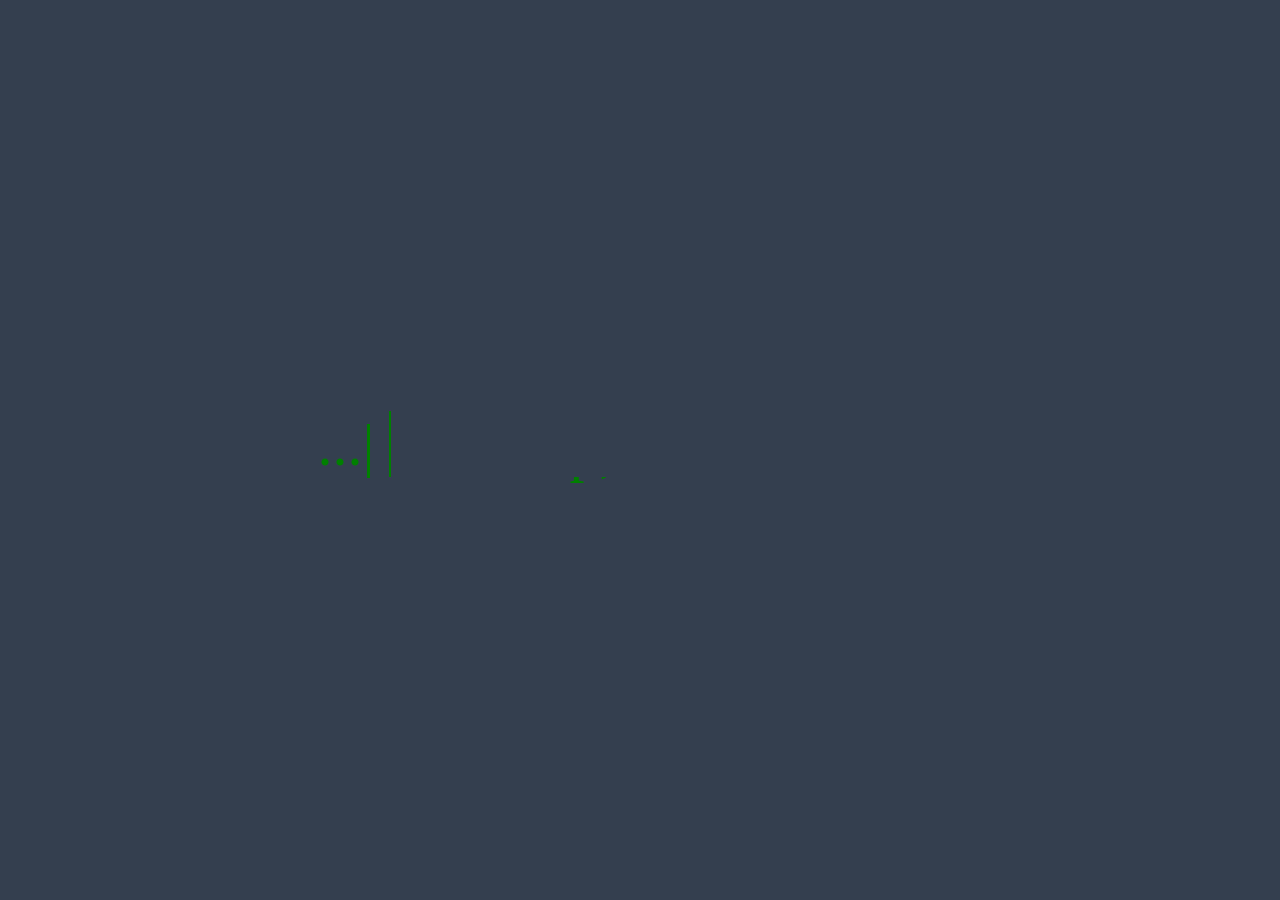
==== index.html @ 1fc34586 "Text Animation js" ====
<!DOCTYPE html>
<html lang="en">
<head>
    <meta charset="UTF-8">
    <meta http-equiv="X-UA-Compatible" content="IE=edge">
    <meta name="viewport" content="width=device-width, initial-scale=1.0">
    <title>Document</title>
    <link rel="stylesheet" href="style.css">
</head>
<body>
    <div class="wrapper">
        <div class="static-txt">...|</div>
        <ul class="dynamic-txts">
            <li><span>Wake up, Neo...</span></li>
            <li><span>The Matrix has you.</span></li>
            <li><span>Fallow the white rabbit.</span></li>
            <li><span>Knock, Knock, Neo.</span></li>
        </ul>
    </div>
</body>
</html>
---- style.css ----
*{
    margin: 0;
    padding: 0;
    box-sizing: border-box;
}
body{
    display: flex;
    align-items: center;
    justify-content: center;
    min-height: 100vh;
    background: #343f4f;
}
.wrapper{
    display: inline-flex;
}
.wrapper .static-txt{
    color: green;
    font-size: 60px;
    font-weight: 400;
}
.wrapper .dynamic-txts{
    margin-left: 15px;
    height: 78px;
    line-height: 78px;
    
    overflow: hidden;
}
.dynamic-txts li {
    color: green;
    list-style: none;
    font-size: 60px;
    font-weight: 500;
}
.dynamic-txts li span {
    position: relative;
}
.dynamic-txts li span::after{
    content: "";
    left:0;
    position: absolute;
    height: 100%;
    width: 100%;
    border-left: 2px solid green; 
    animation: typing 2.0s steps(15);
    background: #343f4f;
}
@keyframes typing {
    100%{
        left: 100%;
        margin: 0 -35px 0 35px;
    }
}
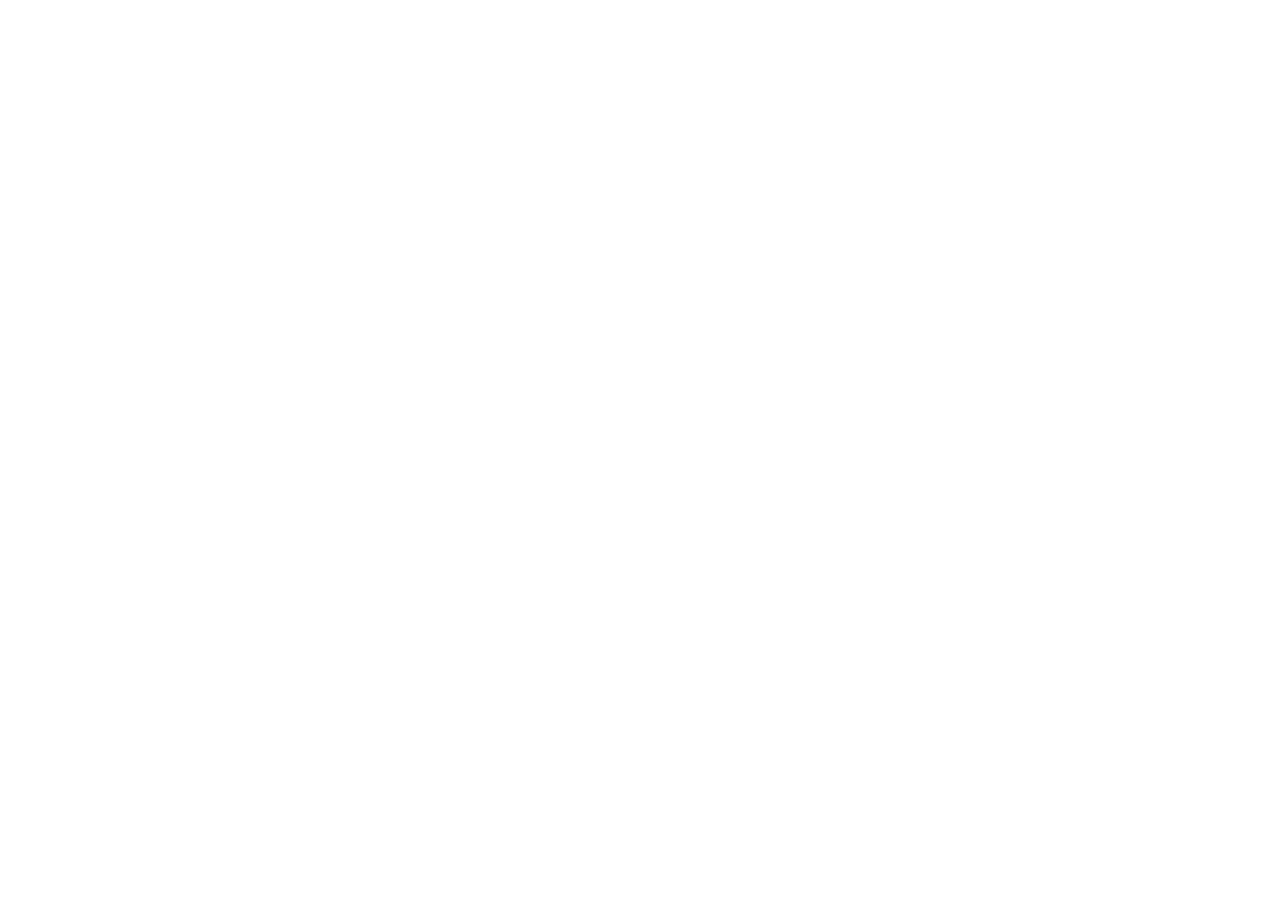
==== commit a7181234: "Initial Commit" ====
--- a/index.html
+++ b/index.html
@@ -5,17 +5,8 @@
     <meta http-equiv="X-UA-Compatible" content="IE=edge">
     <meta name="viewport" content="width=device-width, initial-scale=1.0">
     <title>Document</title>
-    <link rel="stylesheet" href="style.css">
 </head>
 <body>
-    <div class="wrapper">
-        <div class="static-txt">...|</div>
-        <ul class="dynamic-txts">
-            <li><span>Wake up, Neo...</span></li>
-            <li><span>The Matrix has you.</span></li>
-            <li><span>Fallow the white rabbit.</span></li>
-            <li><span>Knock, Knock, Neo.</span></li>
-        </ul>
-    </div>
+    
 </body>
 </html>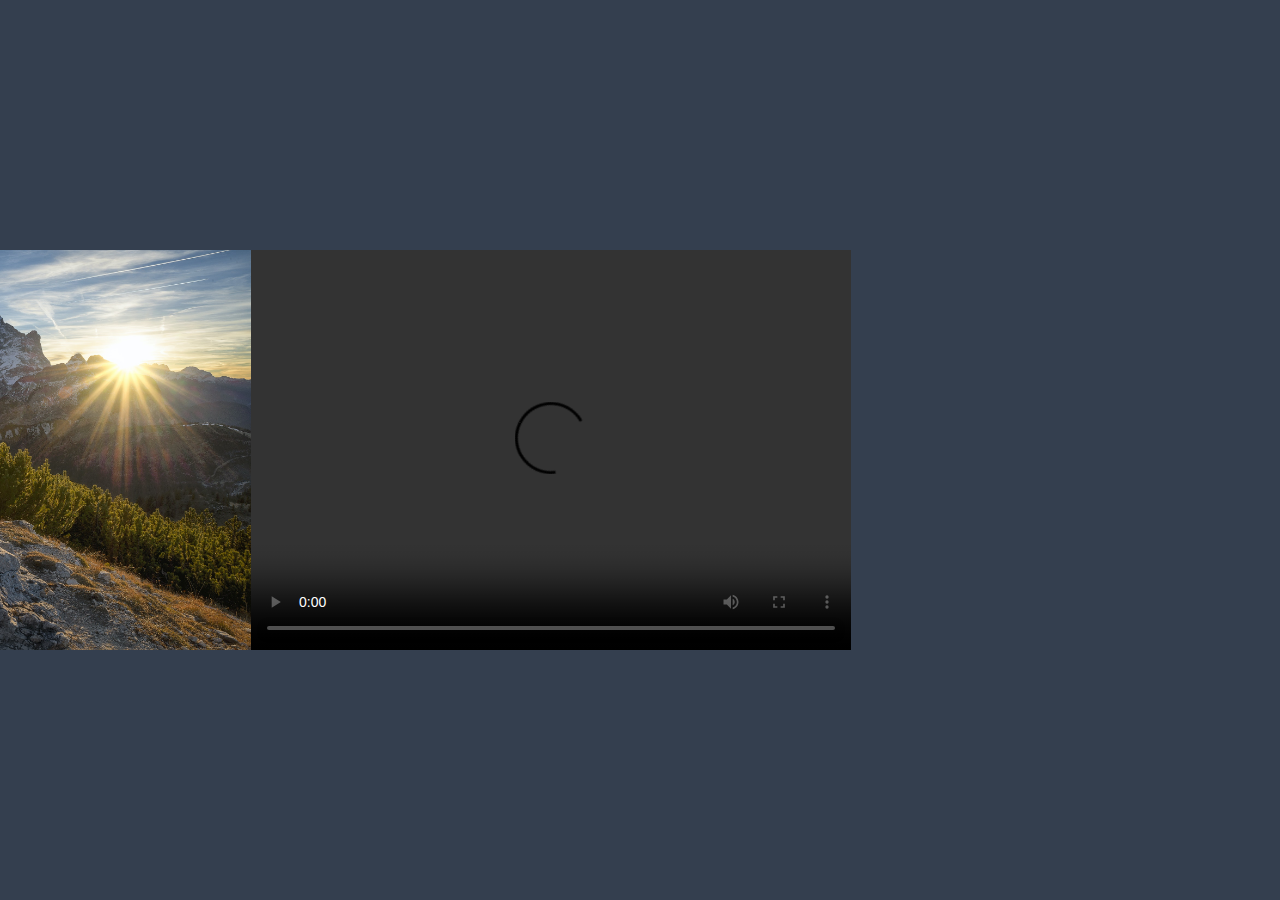
==== commit 9afcb746: "Added second html page" ====
--- a/index.html
+++ b/index.html
@@ -1,12 +1,60 @@
 <!DOCTYPE html>
 <html lang="en">
-<head>
-    <meta charset="UTF-8">
-    <meta http-equiv="X-UA-Compatible" content="IE=edge">
-    <meta name="viewport" content="width=device-width, initial-scale=1.0">
-    <title>Document</title>
-</head>
-<body>
-    
-</body>
-</html>+    <head>
+        <meta charset="UTF-8">
+        <meta http-equiv="X-UA-Compatible" content="IE=edge">
+        <meta name="description" content="slowa kluczowe do pozycjonowania">
+        <meta name="viewport" content="width=device-width, initial-scale=1.0">   
+        <meta name="robots" content="index,follow">                                 <!--Ulatwia pozycjonownie i wyszukiwanie w google-->
+        <title>Moja Stronka</title>                                                 <!--Dodaje nazwe strony na zakladce-->
+        <link rel="stylesheet" href="style.css">                                    <!--Linkuje css-->
+        <link rel="icon" href="/img/icons8-tooth-32.png">                                <!--Dodaje ikonke na zakladce-->
+    </head>
+    <br>
+        <h1>Hello Gorgeous</h1>
+        <h2>Hello Gorgeous</h2>
+        <h3>Hello Gorgeous</h3>
+        <h4>Hello Gorgeous</h4>
+        <h5>Hello Gorgeous</h5>
+        <h6>Hello Gorgeous</h6>
+
+
+        <p>Normal paragraf text <i>ITALIC TEXT INSIDE</i> paragraf</p>
+        <p>lorem ipsum omg <mark>Mark important part of your</mark> Text</p>
+        <p>lorem ipsum omg <del>delete not important part of your</del> Text</p>
+
+
+        <img width="600" height="400" src="/img/pexels-sagui-andrea-618833.jpg" alt="alternative text for people who can not see this image">
+        
+        
+        <video controls width="600" height="400" src="video/video.mp4"></video> <!--Dodaje film z belka do kontroli-->
+        <video loop autoplay width="600" height="400" src="video/video.mp4"></video> <!--Dodaje film bez mozliwosci kontroli odtwarza automatycznie dzieki atrybutowi loop bez przerwy-->
+        
+        <h5>Linki tutaj</h5>
+        <a href="index.html">Otwiera link w tej samej karcie</a></br>
+        <a target="_blank" href="index.html">Otwiera link w nowej karcie</a></br>
+        <a target="_blank" href="index.html"><img src="/img/iconmonstr-youtube-6-64.png"></a>
+
+        <h5>Forms</h5>
+        <br action="/action.html">
+            <label for="name">User Name</label>
+            <input id="name" type="text" minlength="6" placeholder="Twoja Nazwa Uzytkownika" required/>
+            <label for="email">E-Mail</label>
+            <input id="email" type="email" required>
+            <select id="products" name="products">
+                <option>opcja1</option>
+                <option>opcja2</option>
+                <option>opcja3</option>
+                <option>opcja4</option>
+            </select></br>
+            <textarea name="message" id="message" cols="30" rows="10" maxlength="200"></textarea>
+            <button type="submit">Submit</button>
+            <input type="radio" value="opcja1" name="Products">
+            <input type="radio" value="opcja2" name="Products">
+            <input type="radio" value="opcja3" name="Products">
+            <input type="radio" value="opcja4" name="Products">
+        </form>
+
+    </body>
+</html>
+
--- a/style.css
+++ b/style.css
@@ -0,0 +1,52 @@
+*{
+    margin: 0;
+    padding: 0;
+    box-sizing: border-box;
+}
+body{
+    display: flex;
+    align-items: center;
+    justify-content: center;
+    min-height: 100vh;
+    background: #343f4f;
+}
+.wrapper{
+    display: inline-flex;
+}
+.wrapper .static-txt{
+    color: green;
+    font-size: 60px;
+    font-weight: 400;
+}
+.wrapper .dynamic-txts{
+    margin-left: 15px;
+    height: 78px;
+    line-height: 78px;
+    
+    overflow: hidden;
+}
+.dynamic-txts li {
+    color: green;
+    list-style: none;
+    font-size: 60px;
+    font-weight: 500;
+}
+.dynamic-txts li span {
+    position: relative;
+}
+.dynamic-txts li span::after{
+    content: "";
+    left:0;
+    position: absolute;
+    height: 100%;
+    width: 100%;
+    border-left: 2px solid green; 
+    animation: typing 2.0s steps(15);
+    background: #343f4f;
+}
+@keyframes typing {
+    100%{
+        left: 100%;
+        margin: 0 -35px 0 35px;
+    }
+}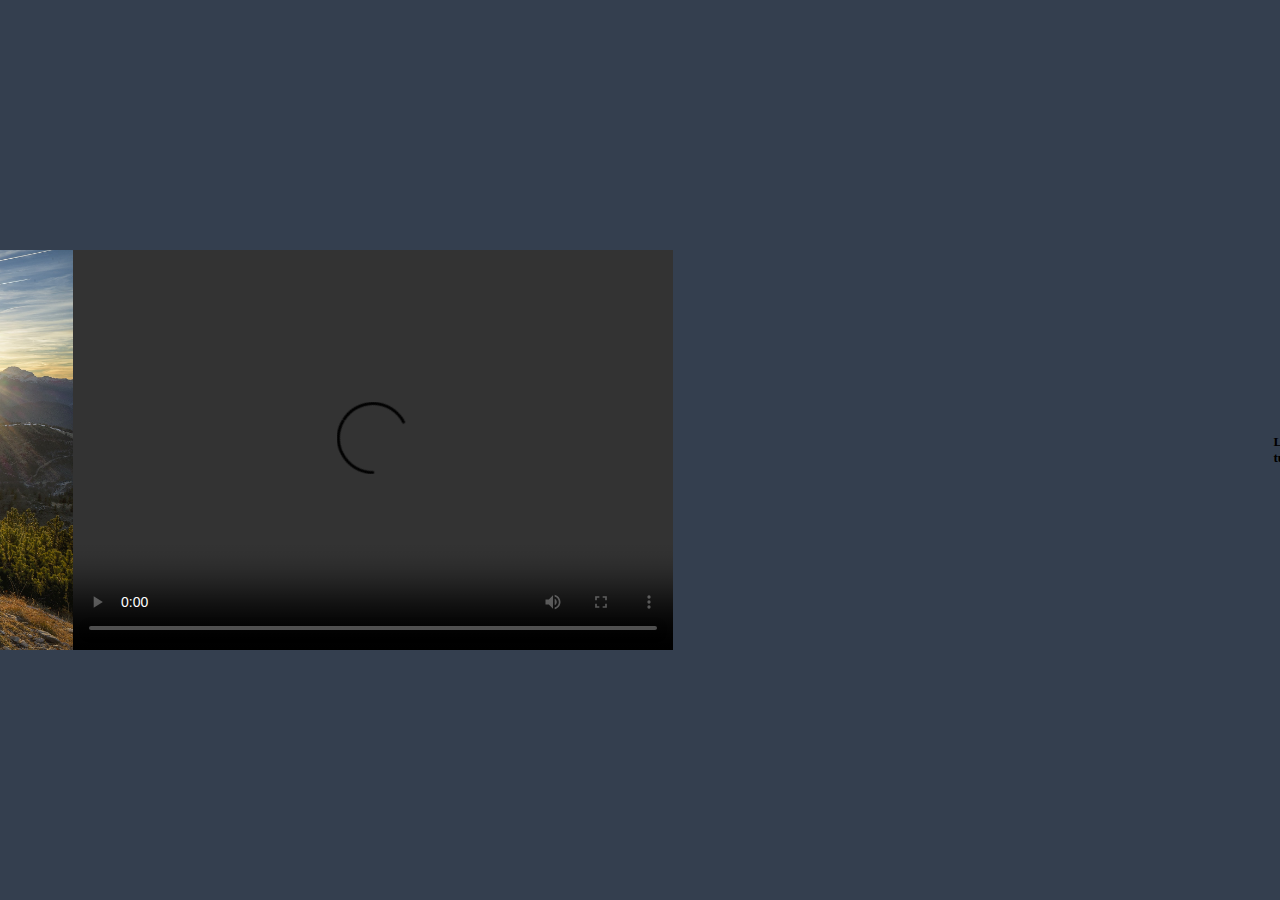
==== commit 3fc8fe9b: "Work in progress" ====
--- a/index.html
+++ b/index.html
@@ -55,6 +55,57 @@
             <input type="radio" value="opcja4" name="Products">
         </form>
 
+    </br></br>
+
+    <ul>
+        <li>Unorder</li>
+        <li>List</li>
+        <li>Projects</li>
+    </ul>
+
+    <ol>
+        <li>Order</li>
+        <li>List</li>
+        <li>Projects</li>
+    </ol>
+
+    Rodzaje Pieskow
+    <ol>
+        <li>Duze</li>
+        <ul>
+            <li>Owczarek</li>
+            <li>Bernardyn</li>
+        </ul>
+        <li>Male</li>
+        <ul>
+            <li>Spaniel</li>
+            <li>York</li>
+        </ul>
+    </ol>
+    <table>
+        <tr>
+            <th>First Name</th>
+            <th>Last Name</th>
+            <th>Age</th>
+        </tr>
+        <tr>
+            <th>Simon</th>
+            <th>Stasiak</th>
+            <th>24</th>
+        </tr>
+        <tr>
+            <th>Ola</th>
+            <th>Jolak</th>
+            <th>12</th>
+        </tr>
+        <tr>
+            <th>Maria</th>
+            <th>Tracz</th>
+            <th>53</th>
+        </tr>
+    </table>
+
+    
     </body>
 </html>
 
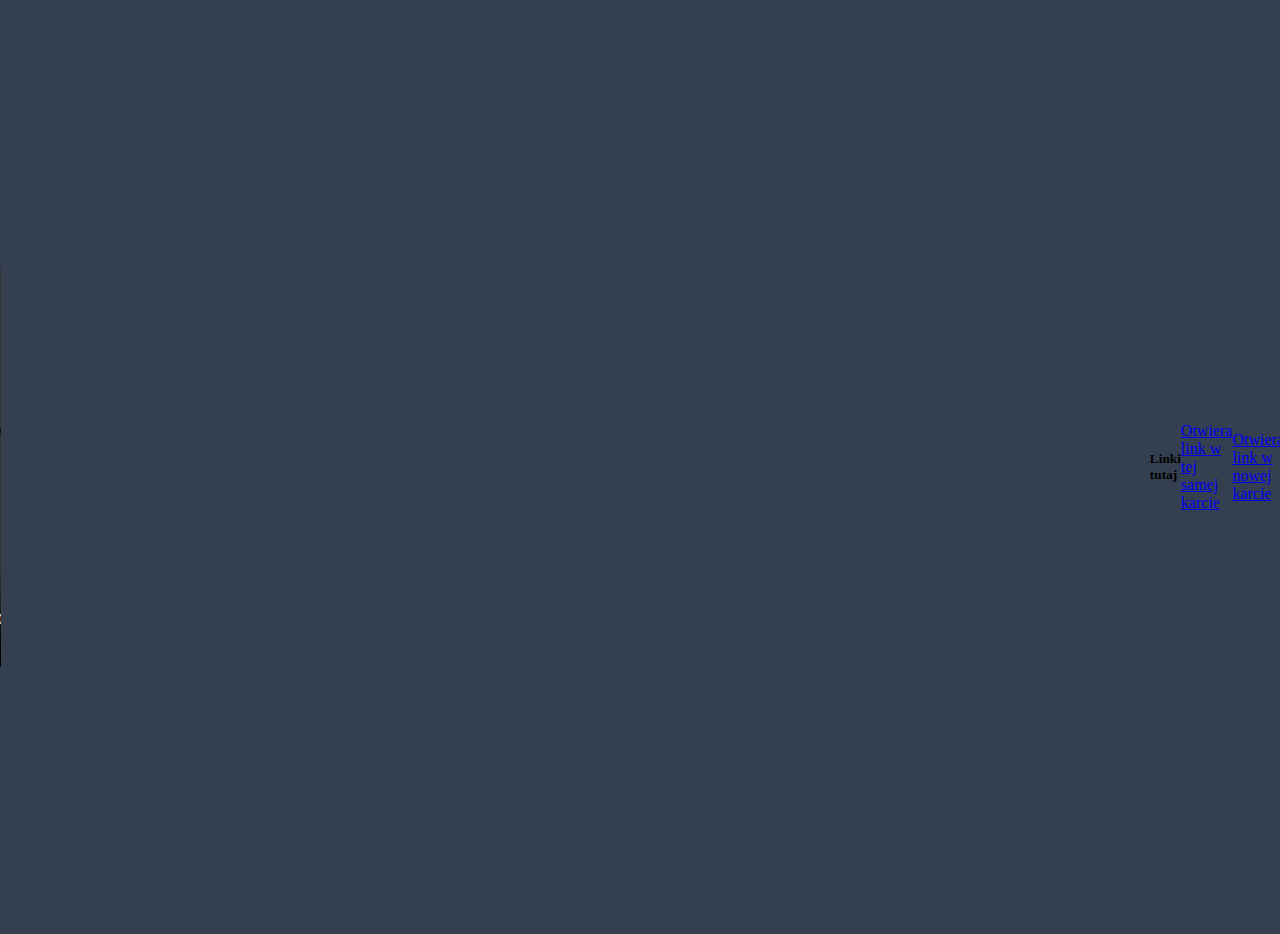
==== commit b5bdcee1: "Work in progress" ====
--- a/index.html
+++ b/index.html
@@ -105,7 +105,69 @@
         </tr>
     </table>
 
-    
+    <div class="galery">
+        <img src="" alt="">
+        <img src="" alt="">
+        <img src="" alt="">
+        <img src="" alt="">
+        <img src="" alt="">
+    </div>
+
+    <header>
+        <h1>LOGO</h1>
+        <nav>
+            <ul>
+                <li>Home</li>
+                <li>Contact</li>
+                <li>Projects</li>
+            </ul>
+        </nav>
+    </header>
+    <main>
+        <section>
+            <h2>Image Gallery</h2>
+            <figure>
+                <img src="" alt="">
+                <figcaption>This is picture describtion</figcaption>
+                <img src="" alt="">
+                <img src="" alt="">
+            </figure>
+        </section>
+        <section>
+            <h2>Image Gallery</h2>
+            <article>
+                <h3>Taki se artykul</h3>
+                <p>Lorem ipsum dolor sit amet consectetur adipisicing elit. Voluptatum deserunt quis dolores. Ad mollitia vero iure consequuntur eum minima! Dolore eveniet dolorem qui dolorum illo impedit quod consectetur cum laboriosam!</p>
+            </article>
+        </section>
+        <section>
+            <h3>Inna galeria</h3>
+            <div id="Black">
+                <img src="" alt="">
+                <figcaption>This is picture describtion</figcaption>
+                <img src="" alt="">
+                <img src="" alt="">
+            </div>
+            <div id="White">
+                <img src="" alt="">
+                <figcaption>This is picture describtion</figcaption>
+                <img src="" alt="">
+                <img src="" alt="">
+            </div>
+            <div id="Red">
+                <img src="" alt="">
+                <figcaption>This is picture describtion</figcaption>
+                <img src="" alt="">
+                <img src="" alt="">
+            </div>
+            
+        </section>
+    </main>
+
+
+    <footer>
+        <p>Created 2018 copyroght</p>
+    </footer>
     </body>
 </html>
 
